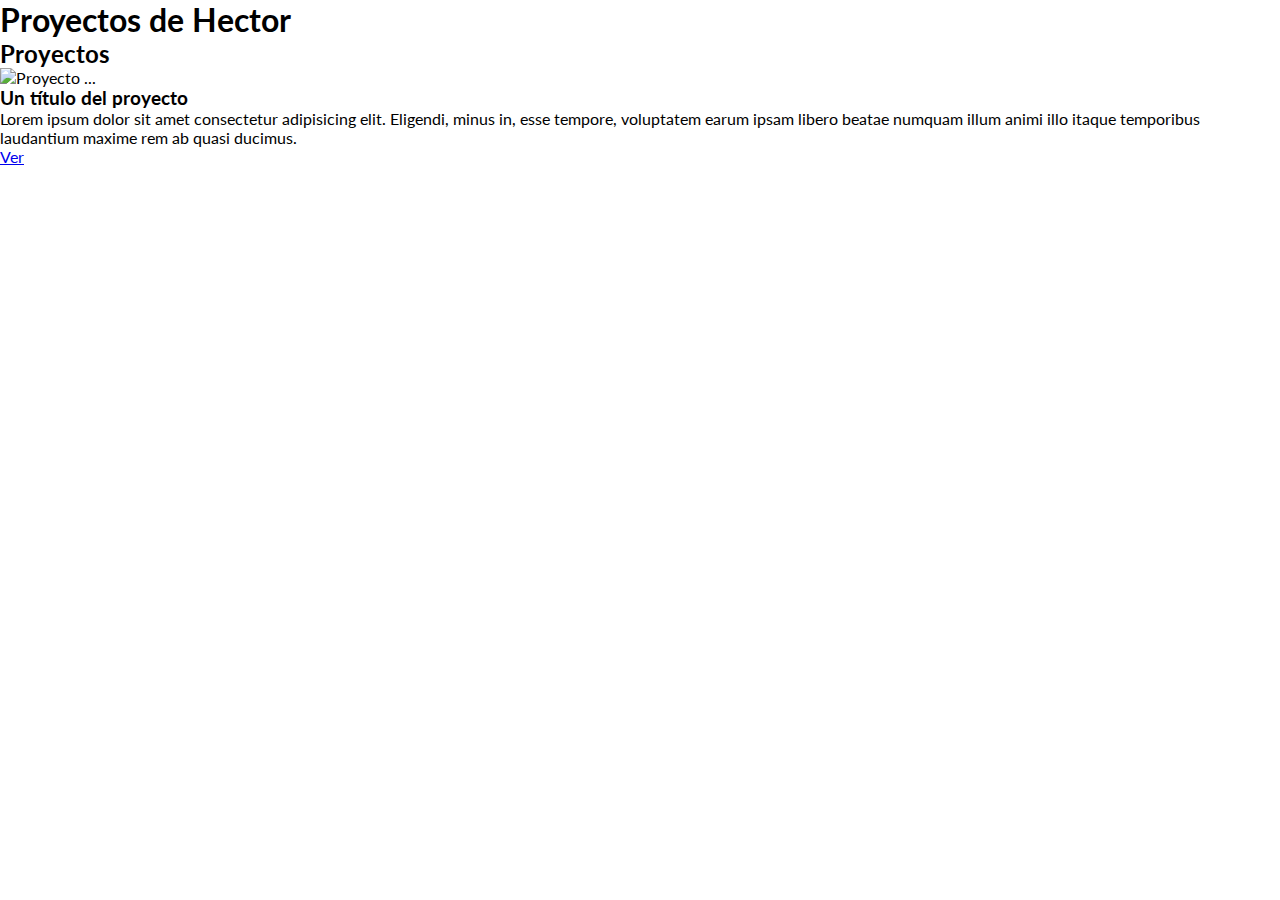
==== index.html @ 871729b2 "Initial site structure" ====
<!DOCTYPE html>
<html lang="en">
<head>
    <meta charset="UTF-8">
    <meta name="viewport" content="width=device-width, initial-scale=1.0">
    <title>Proyectos de Hector Franco T.</title>
    <meta name="description" content="Listado de proyectos personales de Hector Franco">
    <meta name="author" content="Hector Franco T.">
    <link href="https://fonts.googleapis.com/css?family=Lato&display=swap" rel="stylesheet">
    <link rel="stylesheet" href="styles/main.css">
</head>
<body>
    <header>
        <div class="container">
            <h1>Proyectos de Hector</h1>
        </div>
    </header>

    <main>
        <div class="container">
            <h2>Proyectos</h2>
            <div class="projects">
                <div class="project__item">
                    <figure class="project__image">
                        <img loading="lazy" src="https://picsum.photos/400/225" alt="Proyecto ...">
                    </figure>
                    <h3 class="project__title">Un título del proyecto</h3>
                    <p class="project__description">Lorem ipsum dolor sit amet consectetur adipisicing elit. Eligendi, minus in, esse tempore, voluptatem earum ipsam libero beatae numquam illum animi illo itaque temporibus laudantium maxime rem ab quasi ducimus.</p>
                    <a href="#" class="project__link">Ver</a>
                </div>
            </div>
        </div>
    </main>
    
</body>
</html>
---- styles/main.css ----
* {
    box-sizing: border-box;
    font-family: Lato, Ubuntu, sans-serif;
    margin: 0;
}
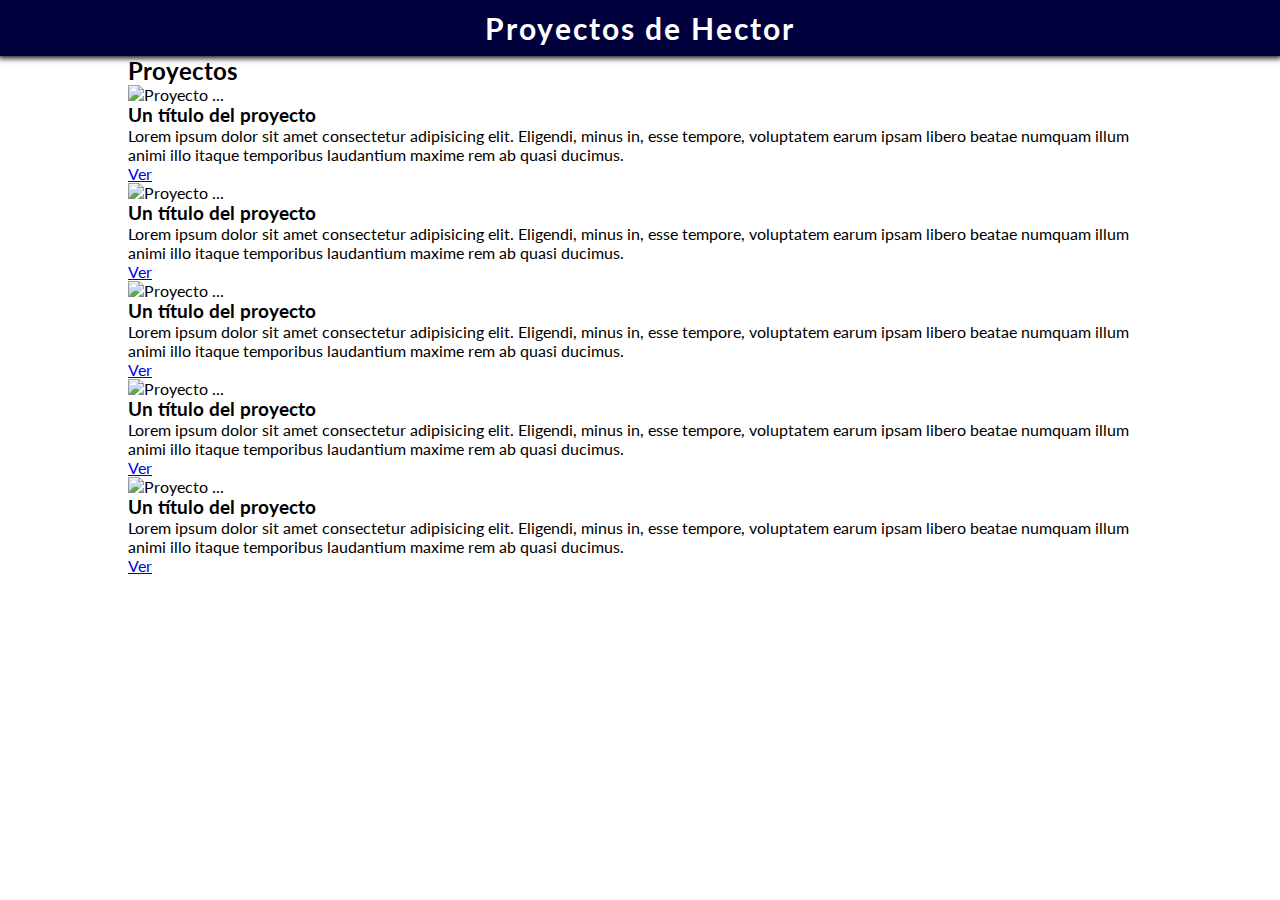
==== commit dee048ca: "Header styles" ====
--- a/index.html
+++ b/index.html
@@ -28,6 +28,38 @@
                     <p class="project__description">Lorem ipsum dolor sit amet consectetur adipisicing elit. Eligendi, minus in, esse tempore, voluptatem earum ipsam libero beatae numquam illum animi illo itaque temporibus laudantium maxime rem ab quasi ducimus.</p>
                     <a href="#" class="project__link">Ver</a>
                 </div>
+                <div class="project__item">
+                    <figure class="project__image">
+                        <img loading="lazy" src="https://picsum.photos/400/225" alt="Proyecto ...">
+                    </figure>
+                    <h3 class="project__title">Un título del proyecto</h3>
+                    <p class="project__description">Lorem ipsum dolor sit amet consectetur adipisicing elit. Eligendi, minus in, esse tempore, voluptatem earum ipsam libero beatae numquam illum animi illo itaque temporibus laudantium maxime rem ab quasi ducimus.</p>
+                    <a href="#" class="project__link">Ver</a>
+                </div>
+                <div class="project__item">
+                    <figure class="project__image">
+                        <img loading="lazy" src="https://picsum.photos/400/225" alt="Proyecto ...">
+                    </figure>
+                    <h3 class="project__title">Un título del proyecto</h3>
+                    <p class="project__description">Lorem ipsum dolor sit amet consectetur adipisicing elit. Eligendi, minus in, esse tempore, voluptatem earum ipsam libero beatae numquam illum animi illo itaque temporibus laudantium maxime rem ab quasi ducimus.</p>
+                    <a href="#" class="project__link">Ver</a>
+                </div>
+                <div class="project__item">
+                    <figure class="project__image">
+                        <img loading="lazy" src="https://picsum.photos/400/225" alt="Proyecto ...">
+                    </figure>
+                    <h3 class="project__title">Un título del proyecto</h3>
+                    <p class="project__description">Lorem ipsum dolor sit amet consectetur adipisicing elit. Eligendi, minus in, esse tempore, voluptatem earum ipsam libero beatae numquam illum animi illo itaque temporibus laudantium maxime rem ab quasi ducimus.</p>
+                    <a href="#" class="project__link">Ver</a>
+                </div>
+                <div class="project__item">
+                    <figure class="project__image">
+                        <img loading="lazy" src="https://picsum.photos/400/225" alt="Proyecto ...">
+                    </figure>
+                    <h3 class="project__title">Un título del proyecto</h3>
+                    <p class="project__description">Lorem ipsum dolor sit amet consectetur adipisicing elit. Eligendi, minus in, esse tempore, voluptatem earum ipsam libero beatae numquam illum animi illo itaque temporibus laudantium maxime rem ab quasi ducimus.</p>
+                    <a href="#" class="project__link">Ver</a>
+                </div>
             </div>
         </div>
     </main>
--- a/styles/main.css
+++ b/styles/main.css
@@ -4,3 +4,25 @@
     margin: 0;
 }
 
+:root {
+    --header-background-color: rgb(0, 0, 61);
+}
+
+/* === Container === */
+.container {
+    width: 80%;
+    margin: 0 auto;
+}
+
+/* === Header === */
+header {
+    background-color: var(--header-background-color);
+    text-align: center;
+    position: sticky;
+    top: 0;
+    font-size: 15px;
+    color: white;
+    padding: 10px;
+    box-shadow: 0 0 6px 2px black;
+    letter-spacing: 2px;
+}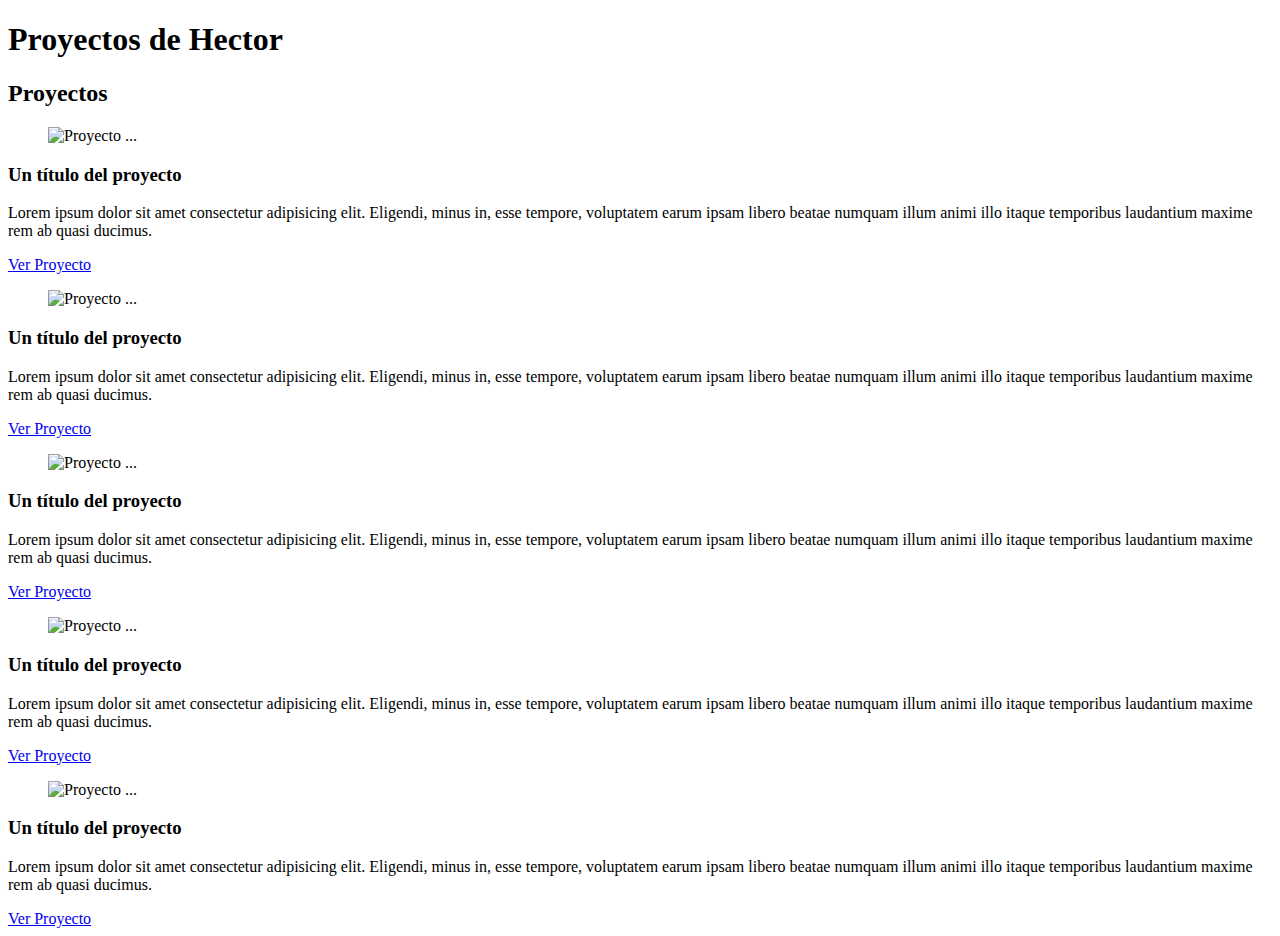
==== commit 27afbd16: "Now this repo contains just deploy ready files" ====
--- a/index.html
+++ b/index.html
@@ -1,68 +1,78 @@
 <!DOCTYPE html>
-<html lang="en">
+<html lang="es">
 <head>
     <meta charset="UTF-8">
     <meta name="viewport" content="width=device-width, initial-scale=1.0">
-    <title>Proyectos de Hector Franco T.</title>
+    <title>
+Inicio
+ | Proyectos de Hector Franco T.</title>
+    <meta name="author" content="Hector Franco T.">
     <meta name="description" content="Listado de proyectos personales de Hector Franco">
-    <meta name="author" content="Hector Franco T.">
     <link href="https://fonts.googleapis.com/css?family=Lato&display=swap" rel="stylesheet">
-    <link rel="stylesheet" href="styles/main.css">
+
+    
+<link rel="stylesheet" href="/media//css/main.css">
+
 </head>
 <body>
-    <header>
-        <div class="container">
-            <h1>Proyectos de Hector</h1>
-        </div>
-    </header>
 
-    <main>
-        <div class="container">
-            <h2>Proyectos</h2>
-            <div class="projects">
-                <div class="project__item">
-                    <figure class="project__image">
-                        <img loading="lazy" src="https://picsum.photos/400/225" alt="Proyecto ...">
-                    </figure>
-                    <h3 class="project__title">Un título del proyecto</h3>
-                    <p class="project__description">Lorem ipsum dolor sit amet consectetur adipisicing elit. Eligendi, minus in, esse tempore, voluptatem earum ipsam libero beatae numquam illum animi illo itaque temporibus laudantium maxime rem ab quasi ducimus.</p>
-                    <a href="#" class="project__link">Ver</a>
-                </div>
-                <div class="project__item">
-                    <figure class="project__image">
-                        <img loading="lazy" src="https://picsum.photos/400/225" alt="Proyecto ...">
-                    </figure>
-                    <h3 class="project__title">Un título del proyecto</h3>
-                    <p class="project__description">Lorem ipsum dolor sit amet consectetur adipisicing elit. Eligendi, minus in, esse tempore, voluptatem earum ipsam libero beatae numquam illum animi illo itaque temporibus laudantium maxime rem ab quasi ducimus.</p>
-                    <a href="#" class="project__link">Ver</a>
-                </div>
-                <div class="project__item">
-                    <figure class="project__image">
-                        <img loading="lazy" src="https://picsum.photos/400/225" alt="Proyecto ...">
-                    </figure>
-                    <h3 class="project__title">Un título del proyecto</h3>
-                    <p class="project__description">Lorem ipsum dolor sit amet consectetur adipisicing elit. Eligendi, minus in, esse tempore, voluptatem earum ipsam libero beatae numquam illum animi illo itaque temporibus laudantium maxime rem ab quasi ducimus.</p>
-                    <a href="#" class="project__link">Ver</a>
-                </div>
-                <div class="project__item">
-                    <figure class="project__image">
-                        <img loading="lazy" src="https://picsum.photos/400/225" alt="Proyecto ...">
-                    </figure>
-                    <h3 class="project__title">Un título del proyecto</h3>
-                    <p class="project__description">Lorem ipsum dolor sit amet consectetur adipisicing elit. Eligendi, minus in, esse tempore, voluptatem earum ipsam libero beatae numquam illum animi illo itaque temporibus laudantium maxime rem ab quasi ducimus.</p>
-                    <a href="#" class="project__link">Ver</a>
-                </div>
-                <div class="project__item">
-                    <figure class="project__image">
-                        <img loading="lazy" src="https://picsum.photos/400/225" alt="Proyecto ...">
-                    </figure>
-                    <h3 class="project__title">Un título del proyecto</h3>
-                    <p class="project__description">Lorem ipsum dolor sit amet consectetur adipisicing elit. Eligendi, minus in, esse tempore, voluptatem earum ipsam libero beatae numquam illum animi illo itaque temporibus laudantium maxime rem ab quasi ducimus.</p>
-                    <a href="#" class="project__link">Ver</a>
-                </div>
-            </div>
-        </div>
-    </main>
     
+<header>
+    <div class="container">
+        <h1>Proyectos de Hector</h1>
+    </div>
+</header>
+
+<main>
+    <div class="container">
+        <h2>Proyectos</h2>
+        <section class="projects">
+            <article class="project__item">
+                <figure class="project__image">
+                    <img loading="lazy" src="https://picsum.photos/400/225" alt="Proyecto ...">
+                </figure>
+                <h3 class="project__title">Un título del proyecto</h3>
+                <p class="project__description">Lorem ipsum dolor sit amet consectetur adipisicing elit. Eligendi, minus in, esse tempore, voluptatem earum ipsam libero beatae numquam illum animi illo itaque temporibus laudantium maxime rem ab quasi ducimus.</p>
+                <a href="#" class="project__link">Ver Proyecto</a>
+            </article>
+            <article class="project__item">
+                <figure class="project__image">
+                    <img loading="lazy" src="https://picsum.photos/400/225" alt="Proyecto ...">
+                </figure>
+                <h3 class="project__title">Un título del proyecto</h3>
+                <p class="project__description">Lorem ipsum dolor sit amet consectetur adipisicing elit. Eligendi, minus in, esse tempore, voluptatem earum ipsam libero beatae numquam illum animi illo itaque temporibus laudantium maxime rem ab quasi ducimus.</p>
+                <a href="#" class="project__link">Ver Proyecto</a>
+            </article>
+            <article class="project__item">
+                <figure class="project__image">
+                    <img loading="lazy" src="https://picsum.photos/400/225" alt="Proyecto ...">
+                </figure>
+                <h3 class="project__title">Un título del proyecto</h3>
+                <p class="project__description">Lorem ipsum dolor sit amet consectetur adipisicing elit. Eligendi, minus in, esse tempore, voluptatem earum ipsam libero beatae numquam illum animi illo itaque temporibus laudantium maxime rem ab quasi ducimus.</p>
+                <a href="#" class="project__link">Ver Proyecto</a>
+            </article>
+            <article class="project__item">
+                <figure class="project__image">
+                    <img loading="lazy" src="https://picsum.photos/400/225" alt="Proyecto ...">
+                </figure>
+                <h3 class="project__title">Un título del proyecto</h3>
+                <p class="project__description">Lorem ipsum dolor sit amet consectetur adipisicing elit. Eligendi, minus in, esse tempore, voluptatem earum ipsam libero beatae numquam illum animi illo itaque temporibus laudantium maxime rem ab quasi ducimus.</p>
+                <a href="#" class="project__link">Ver Proyecto</a>
+            </article>
+            <article class="project__item">
+                <figure class="project__image">
+                    <img loading="lazy" src="https://picsum.photos/400/225" alt="Proyecto ...">
+                </figure>
+                <h3 class="project__title">Un título del proyecto</h3>
+                <p class="project__description">Lorem ipsum dolor sit amet consectetur adipisicing elit. Eligendi, minus in, esse tempore, voluptatem earum ipsam libero beatae numquam illum animi illo itaque temporibus laudantium maxime rem ab quasi ducimus.</p>
+                <a href="#" class="project__link">Ver Proyecto</a>
+            </article>
+        </section>
+    </div>
+</main>
+
+
+
+        
 </body>
 </html>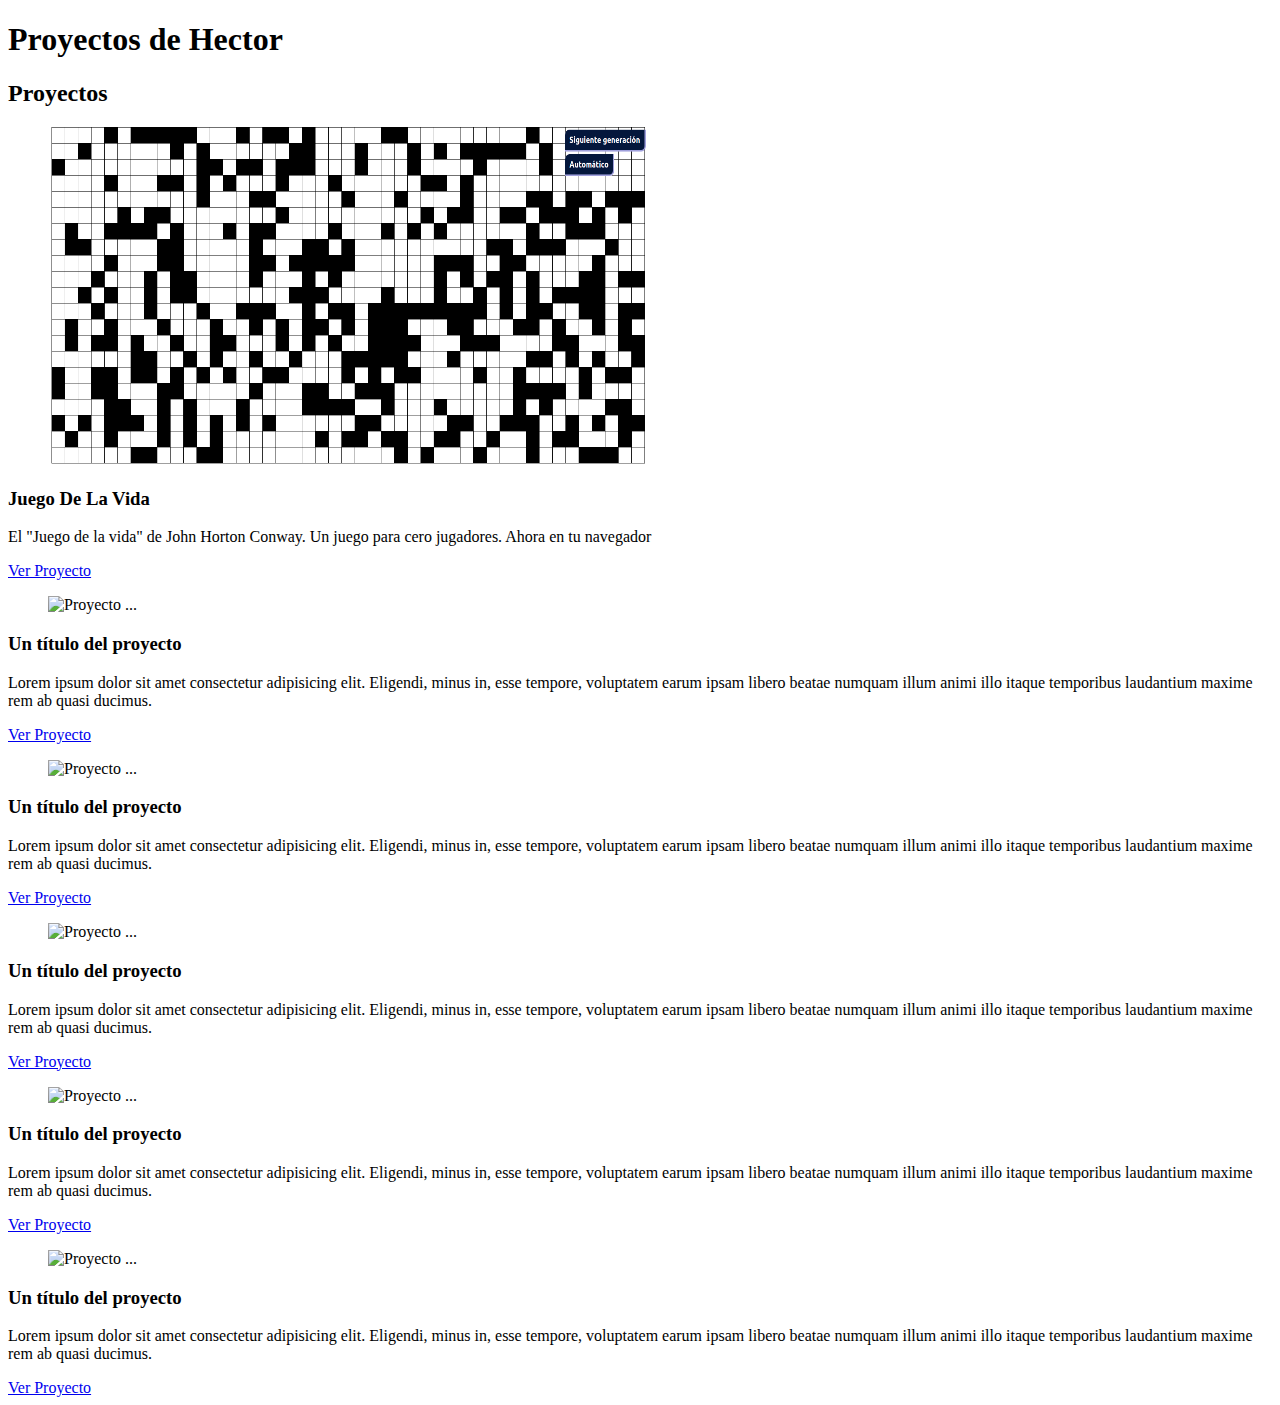
==== commit c632f3de: "Hotfix" ====
--- a/index.html
+++ b/index.html
@@ -1,78 +1 @@
-<!DOCTYPE html>
-<html lang="es">
-<head>
-    <meta charset="UTF-8">
-    <meta name="viewport" content="width=device-width, initial-scale=1.0">
-    <title>
-Inicio
- | Proyectos de Hector Franco T.</title>
-    <meta name="author" content="Hector Franco T.">
-    <meta name="description" content="Listado de proyectos personales de Hector Franco">
-    <link href="https://fonts.googleapis.com/css?family=Lato&display=swap" rel="stylesheet">
-
-    
-<link rel="stylesheet" href="/media//css/main.css">
-
-</head>
-<body>
-
-    
-<header>
-    <div class="container">
-        <h1>Proyectos de Hector</h1>
-    </div>
-</header>
-
-<main>
-    <div class="container">
-        <h2>Proyectos</h2>
-        <section class="projects">
-            <article class="project__item">
-                <figure class="project__image">
-                    <img loading="lazy" src="https://picsum.photos/400/225" alt="Proyecto ...">
-                </figure>
-                <h3 class="project__title">Un título del proyecto</h3>
-                <p class="project__description">Lorem ipsum dolor sit amet consectetur adipisicing elit. Eligendi, minus in, esse tempore, voluptatem earum ipsam libero beatae numquam illum animi illo itaque temporibus laudantium maxime rem ab quasi ducimus.</p>
-                <a href="#" class="project__link">Ver Proyecto</a>
-            </article>
-            <article class="project__item">
-                <figure class="project__image">
-                    <img loading="lazy" src="https://picsum.photos/400/225" alt="Proyecto ...">
-                </figure>
-                <h3 class="project__title">Un título del proyecto</h3>
-                <p class="project__description">Lorem ipsum dolor sit amet consectetur adipisicing elit. Eligendi, minus in, esse tempore, voluptatem earum ipsam libero beatae numquam illum animi illo itaque temporibus laudantium maxime rem ab quasi ducimus.</p>
-                <a href="#" class="project__link">Ver Proyecto</a>
-            </article>
-            <article class="project__item">
-                <figure class="project__image">
-                    <img loading="lazy" src="https://picsum.photos/400/225" alt="Proyecto ...">
-                </figure>
-                <h3 class="project__title">Un título del proyecto</h3>
-                <p class="project__description">Lorem ipsum dolor sit amet consectetur adipisicing elit. Eligendi, minus in, esse tempore, voluptatem earum ipsam libero beatae numquam illum animi illo itaque temporibus laudantium maxime rem ab quasi ducimus.</p>
-                <a href="#" class="project__link">Ver Proyecto</a>
-            </article>
-            <article class="project__item">
-                <figure class="project__image">
-                    <img loading="lazy" src="https://picsum.photos/400/225" alt="Proyecto ...">
-                </figure>
-                <h3 class="project__title">Un título del proyecto</h3>
-                <p class="project__description">Lorem ipsum dolor sit amet consectetur adipisicing elit. Eligendi, minus in, esse tempore, voluptatem earum ipsam libero beatae numquam illum animi illo itaque temporibus laudantium maxime rem ab quasi ducimus.</p>
-                <a href="#" class="project__link">Ver Proyecto</a>
-            </article>
-            <article class="project__item">
-                <figure class="project__image">
-                    <img loading="lazy" src="https://picsum.photos/400/225" alt="Proyecto ...">
-                </figure>
-                <h3 class="project__title">Un título del proyecto</h3>
-                <p class="project__description">Lorem ipsum dolor sit amet consectetur adipisicing elit. Eligendi, minus in, esse tempore, voluptatem earum ipsam libero beatae numquam illum animi illo itaque temporibus laudantium maxime rem ab quasi ducimus.</p>
-                <a href="#" class="project__link">Ver Proyecto</a>
-            </article>
-        </section>
-    </div>
-</main>
-
-
-
-        
-</body>
-</html>+<!DOCTYPE html> <html lang=es > <meta charset=UTF-8 > <meta name=viewport  content="width=device-width, initial-scale=1.0"> <title> Inicio | Proyectos de Hector Franco T.</title> <meta name=author  content="Hector Franco T."> <meta name=description  content="Listado de proyectos personales de Hector Franco"> <link href="https://fonts.googleapis.com/css?family=Lato&display=swap" rel=stylesheet > <link rel=stylesheet  href="/media/css/main.css"> <header> <div class=container > <h1>Proyectos de Hector</h1> </div> </header> <main> <div class=container > <h2>Proyectos</h2> <section class=projects > <article class=project__item > <figure class=project__image > <img loading=lazy  width=600  height=338  src="/media/images/game-of-life.png" alt="Juego De La Vida"> </figure> <h3 class=project__title >Juego De La Vida</h3> <p class=project__description >El &#34;Juego de la vida&#34; de John Horton Conway. Un juego para cero jugadores. Ahora en tu navegador</p> <a href="proyecto/game-of-life" class=project__link >Ver Proyecto</a> </article> <article class=project__item > <figure class=project__image > <img loading=lazy  width=600  height=338  src="https://picsum.photos/400/225" alt="Proyecto ..."> </figure> <h3 class=project__title >Un título del proyecto</h3> <p class=project__description >Lorem ipsum dolor sit amet consectetur adipisicing elit. Eligendi, minus in, esse tempore, voluptatem earum ipsam libero beatae numquam illum animi illo itaque temporibus laudantium maxime rem ab quasi ducimus.</p> <a href="#" class=project__link >Ver Proyecto</a> </article> <article class=project__item > <figure class=project__image > <img loading=lazy  width=600  height=338  src="https://picsum.photos/400/225" alt="Proyecto ..."> </figure> <h3 class=project__title >Un título del proyecto</h3> <p class=project__description >Lorem ipsum dolor sit amet consectetur adipisicing elit. Eligendi, minus in, esse tempore, voluptatem earum ipsam libero beatae numquam illum animi illo itaque temporibus laudantium maxime rem ab quasi ducimus.</p> <a href="#" class=project__link >Ver Proyecto</a> </article> <article class=project__item > <figure class=project__image > <img loading=lazy  width=600  height=338  src="https://picsum.photos/400/225" alt="Proyecto ..."> </figure> <h3 class=project__title >Un título del proyecto</h3> <p class=project__description >Lorem ipsum dolor sit amet consectetur adipisicing elit. Eligendi, minus in, esse tempore, voluptatem earum ipsam libero beatae numquam illum animi illo itaque temporibus laudantium maxime rem ab quasi ducimus.</p> <a href="#" class=project__link >Ver Proyecto</a> </article> <article class=project__item > <figure class=project__image > <img loading=lazy  width=600  height=338  src="https://picsum.photos/400/225" alt="Proyecto ..."> </figure> <h3 class=project__title >Un título del proyecto</h3> <p class=project__description >Lorem ipsum dolor sit amet consectetur adipisicing elit. Eligendi, minus in, esse tempore, voluptatem earum ipsam libero beatae numquam illum animi illo itaque temporibus laudantium maxime rem ab quasi ducimus.</p> <a href="#" class=project__link >Ver Proyecto</a> </article> <article class=project__item > <figure class=project__image > <img loading=lazy  width=600  height=338  src="https://picsum.photos/400/225" alt="Proyecto ..."> </figure> <h3 class=project__title >Un título del proyecto</h3> <p class=project__description >Lorem ipsum dolor sit amet consectetur adipisicing elit. Eligendi, minus in, esse tempore, voluptatem earum ipsam libero beatae numquam illum animi illo itaque temporibus laudantium maxime rem ab quasi ducimus.</p> <a href="#" class=project__link >Ver Proyecto</a> </article> </section> </div> </main>